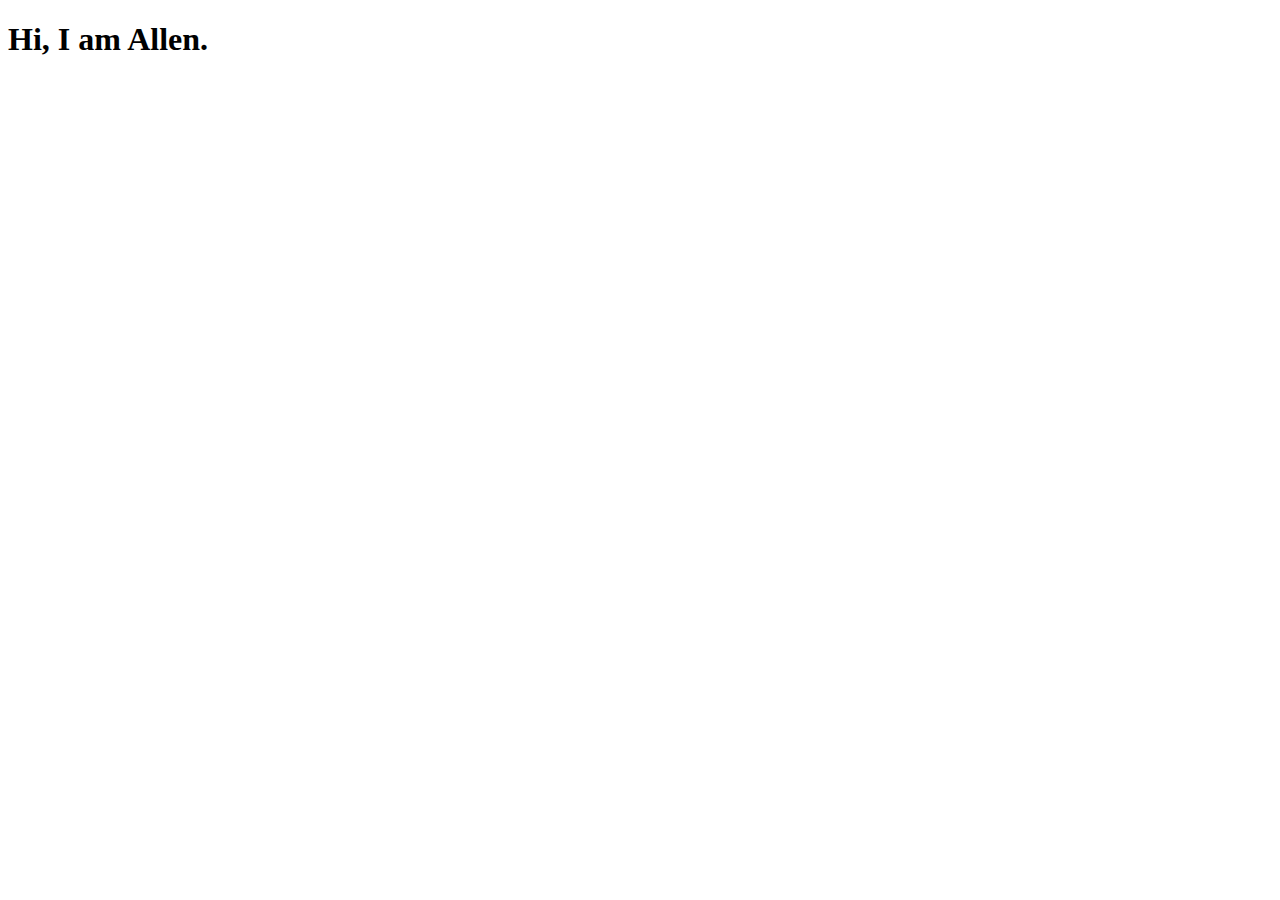
==== index.html @ 6beac2b6 "initial commit" ====
<!DOCTYPE html>
<html lang="en">
  <head>
    <meta charset="UTF-8" />
    <meta name="viewport" content="width=device-width, initial-scale=1.0" />
    <title>Allen's Portfolio</title>
  </head>
  <body>
    <h1>Hi, I am Allen.</h1>
  </body>
</html>
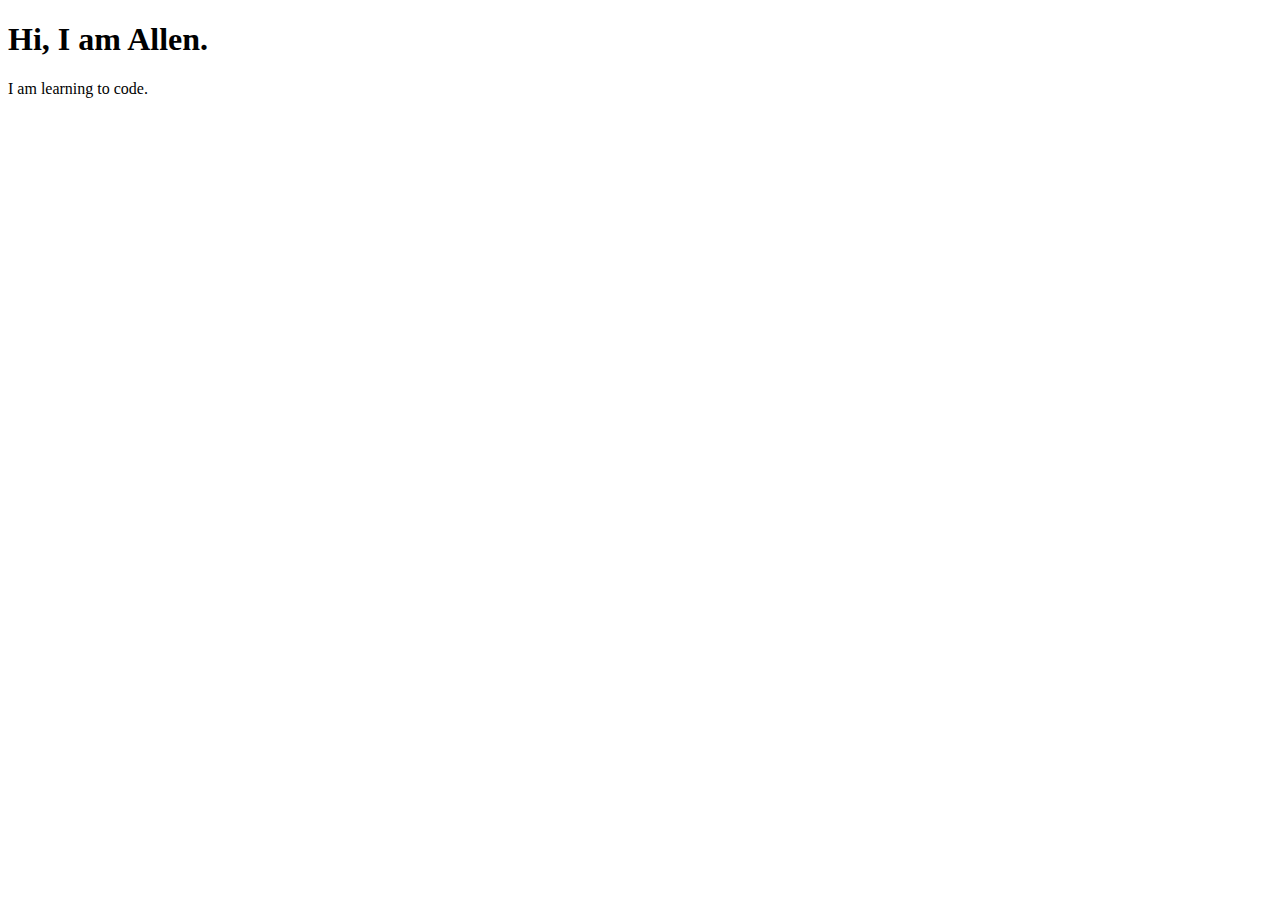
==== commit 328c2e63: "edit index.html" ====
--- a/index.html
+++ b/index.html
@@ -7,5 +7,6 @@
   </head>
   <body>
     <h1>Hi, I am Allen.</h1>
+    <p>I am learning to code.</p>
   </body>
 </html>
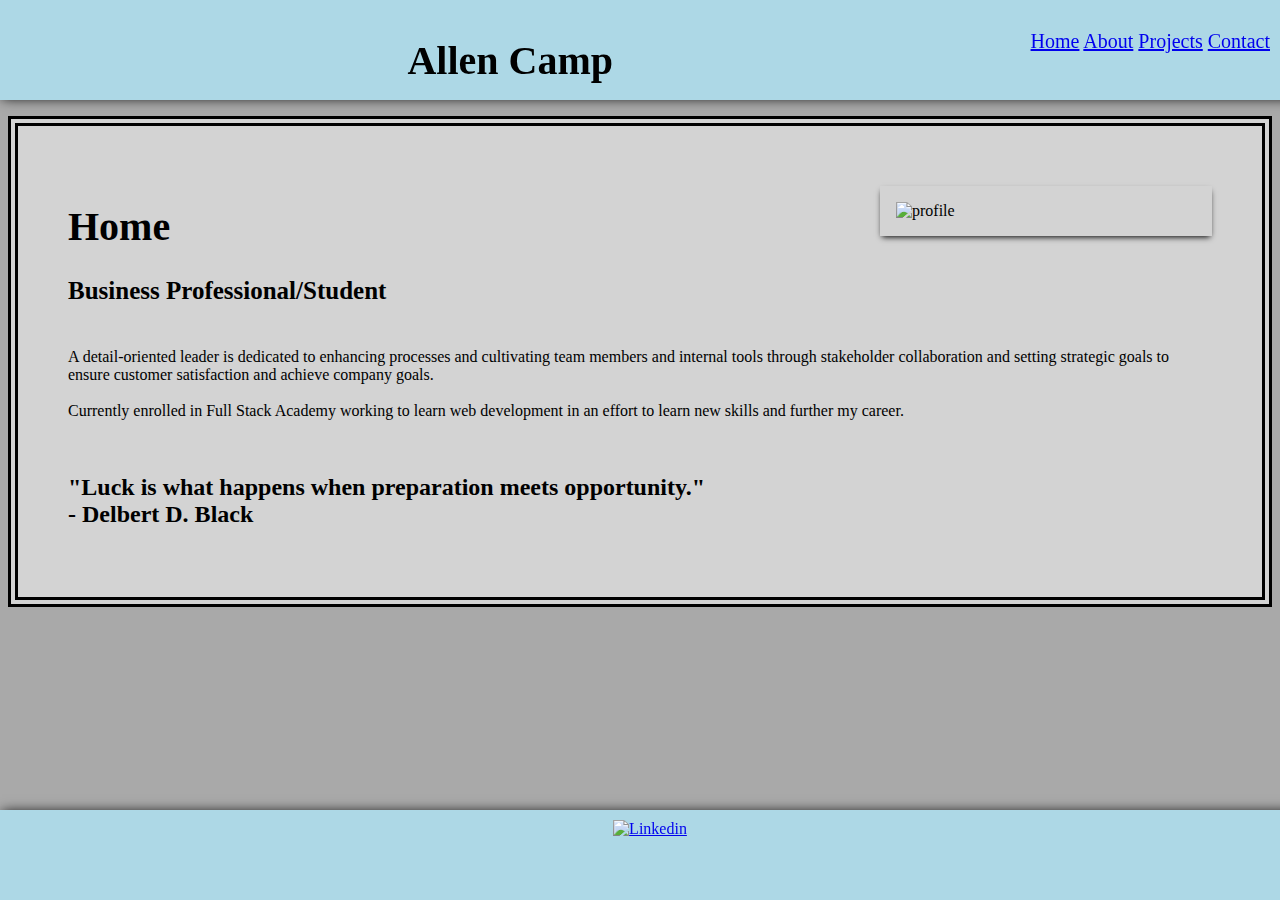
==== commit 0cc6b568: "11_11_2024 upload" ====
--- a/index.html
+++ b/index.html
@@ -4,9 +4,46 @@
     <meta charset="UTF-8" />
     <meta name="viewport" content="width=device-width, initial-scale=1.0" />
     <title>Allen's Portfolio</title>
+    <link rel="stylesheet" href="style.css">
   </head>
   <body>
-    <h1>Hi, I am Allen.</h1>
-    <p>I am learning to code.</p>
+    <nav>
+      <div id="logo"></div>
+      <h1>Allen Camp</h1>
+  </div>
+  <div id="links">
+      <div class="a">
+      <a class="home" href="#">Home</a>
+      <a href="about.html">About</a>
+      <a href="projects.html">Projects</a>
+      <a href="contact.html"> Contact</a>
+      </div>
+  </div>
+  </nav>
+    <br>
+    <main>
+      <img src="https://i.etsystatic.com/15350345/r/il/f58d38/3306663548/il_fullxfull.3306663548_88z9.jpg" alt="profile">
+        <h1>Home</h1>
+    <p>
+        <h3>Business Professional/Student</h3>
+        <br>
+        A detail-oriented leader is dedicated to enhancing processes and cultivating team members and internal tools through stakeholder collaboration and setting strategic goals to ensure customer satisfaction and achieve company goals.  
+        <br>
+        <br>
+        Currently enrolled in Full Stack Academy working to learn web development in an effort to learn new skills and further my career.
+    </p>
+    <br>
+    <p>
+        <h2 class="quote">"Luck is what happens when preparation meets opportunity."
+        <br>
+        - Delbert D. Black
+      </h2>
+    </p>
+</main>
+<footer>
+  <a href="https://linkedin.com" target="_blank">
+  <img class="media-link" src="https://cdn.pixabay.com/photo/2017/08/22/11/56/linked-in-2668696_640.png" alt="Linkedin">
+</a>
+</footer>
   </body>
 </html>
--- a/style.css
+++ b/style.css
@@ -0,0 +1,149 @@
+projects > img {
+    display: block;
+    margin-left: auto;
+    margin-right: auto;
+    width: 20%;
+    border-color: black;
+    border: 3px;
+    border-radius: 50;
+    border-style:solid;
+    float: left;
+}
+main{
+    background-color: lightgray;
+    padding: 50px;
+    border: 10px;
+    border-style: double;
+    border-color: black;
+    margin-top: 90px;
+}
+Nav{
+    box-shadow: 0 0 12px -2px;
+    background-color: lightblue;
+    font-size: 20px;
+    color: black;
+    width: 100%;
+    margin: 0;
+    padding: 0;
+    top: 0;
+    position: fixed;
+    overflow: hidden;
+    display: flex;
+    left: 0;
+    right: 0;
+    height: 80px;
+    padding: 10px;
+    justify-content: space-between;
+}
+.a {
+    text-align: right;
+    padding: 10px;
+    margin: 10px
+}
+.about {
+    width: calc(100% -6em);
+    background-color: lightblue;
+    color: black;
+    box-shadow: 0 3px 6px -2px black;
+    margin-top: 4em auto;
+    padding: 1em;
+    display: inline-block;
+}
+.project {
+    width: calc(100% -6em);
+    background-color: lightblue;
+    color: black;
+    box-shadow: 0 3px 6px -2px black;
+    margin: 1em auto;
+    padding: 1em;
+    display: block;
+}
+footer .media-link{
+    height: 45px;
+}
+footer {
+    background-color: lightblue;
+    color: black;
+    height: 70px;
+    padding: 10px;
+    position: fixed;
+    left: 0;
+    right: 0;
+    bottom: 0;
+    width: 100%;
+    text-align: center;
+    box-shadow: 0 0 12px -2px black;
+}
+footer a {
+    margin: 0 25px;
+}
+main > img {
+    width: 300px;
+    float:right;
+    margin: 10px 0 10px 10px;
+    box-shadow: 0 3px 6px -2px black;
+    padding: 1em;
+}
+body {
+    background-color: darkgray;
+}
+button {
+
+}
+.img_school {
+    width: 240px;
+    position:static;
+    padding: 10px;
+    box-shadow: 0 3px 6px -2px black;
+}
+.about-img {
+    width: 20%;
+    height: 20%;
+    float: right;
+    padding: 10px;
+    box-shadow: 0 3px 6px -2px black;
+}
+.img_Margo {
+    width: 200px;
+    position:relative;
+    padding: 10px;
+    box-shadow: 0 3px 6px -2px black;
+    display: inline-block;
+    align-items: center;
+}
+section {
+    box-shadow: 0 3px 6px -2px black;
+    margin: 10px;
+    padding: 25px;
+    background-color: lightblue;
+}
+h3 {
+    font-size: 25px;
+}
+h1 {
+    font-size: 40px;
+}
+.img_MS {
+    width: 350px;
+    position:static;
+    padding: 10px;
+    box-shadow: 0 3px 6px -2px black;
+    display: inline-block;
+    align-items: center;
+}
+.img_BH {
+    position: static;
+    padding: 10px;
+    box-shadow: 0 3px 6px -2px black;
+    display: inline-block;
+}
+.img_post {
+    width: 200px;
+    position: static;
+    padding: 10px;
+    box-shadow: 0 3px 6px -2px black;
+    display: block;
+}
+footer {
+    margin: 0;
+}